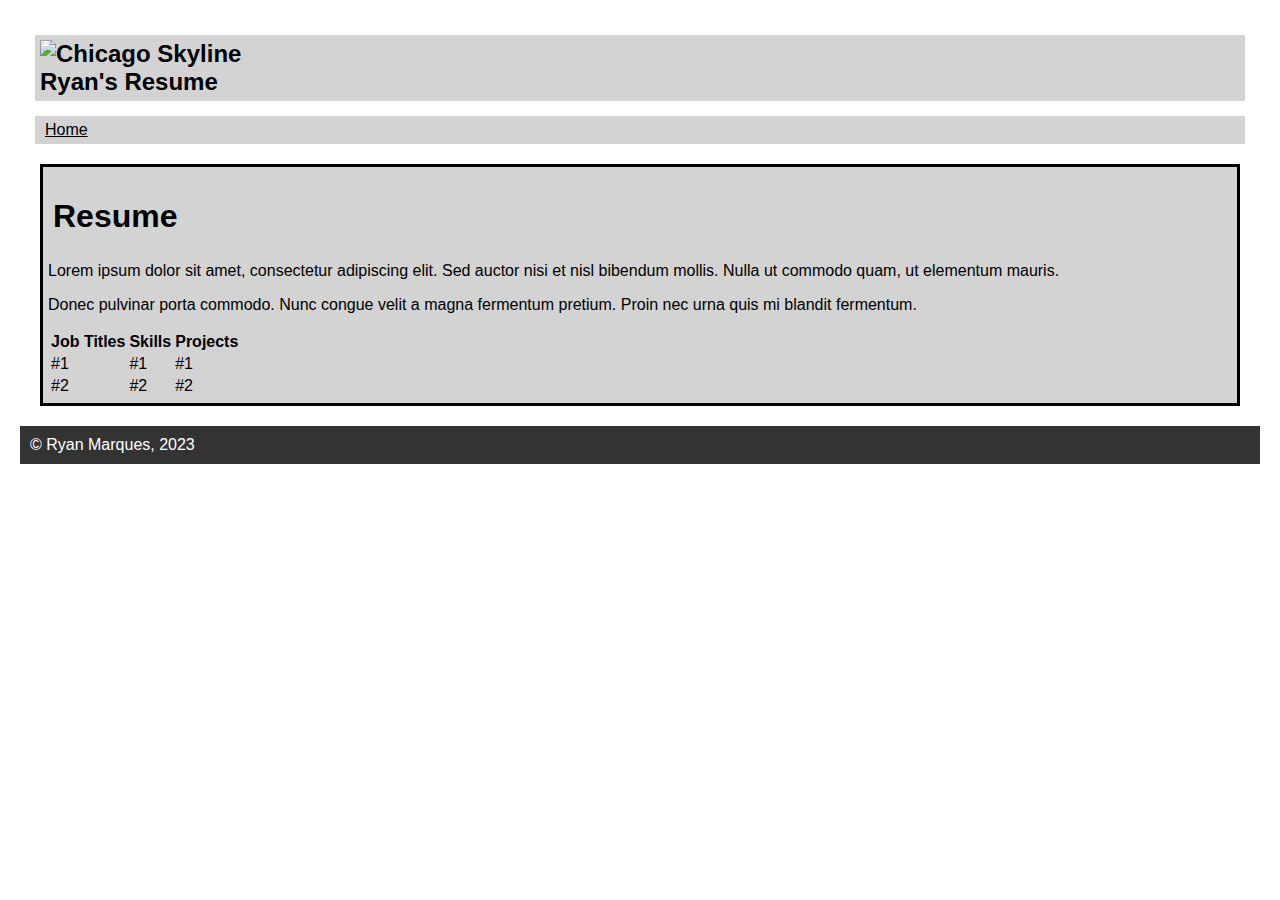
==== Resume.html @ 7f6efeca "Initial commit" ====
<!DOCTYPE html>
<html>
  <head>
    <meta charset="UTF-8" />
    <meta http-equiv="X-UA-Compatible" content="IE-edge" />
    <meta name="viewport" content="width=device-width, initial-scale=1.0" />
    <title>Ryan's Resume</title>
    <link rel="stylesheet" href="Stylesheet.css">
  </head>
  <body>
    <h2> <img src="/static.vecteezy.com/system/resources/previews/001/966/939/original/chicago-skyline-on-background-free-vector.jpg" alt="Chicago Skyline" />
        <br>
        Ryan's Resume </h2>
      <nav>
        <a href="./Index.html"> Home </a>
      </nav>
    <main>
      <h1>Resume</h1>
      <p>Lorem ipsum dolor sit amet, consectetur adipiscing elit. Sed auctor nisi et nisl bibendum mollis. 
        Nulla ut commodo quam, ut elementum mauris. 
        <p>Donec pulvinar porta commodo. Nunc congue velit a magna fermentum pretium. 
        Proin nec urna quis mi blandit fermentum.
         </p>
    </p>
    <table>
        <tr>
          <th>Job Titles</th>
          <th>Skills</th>
          <th>Projects</th>
        </tr>
        <tr>
          <td>#1</td>
          <td>#1</td>
          <td>#1</td>
        </tr>
        <tr>
          <td>#2</td>
          <td>#2</td>
          <td>#2</td>
        </tr>
      </table>
    </main>
    <footer>
    &copy; Ryan Marques, 2023
    </footer>
  </body>
</html>
---- Stylesheet.css ----
body {
  font-family: Arial, sans-serif;
  margin: 15px;
  padding: 5px;
}

header {
  background-color: lightgray;
  color: black;
  padding: 30px;
  margin: 15px;
}
h2 {
    background-color: lightgray;
    color: black;
    padding: 5px;
    margin: 15px;
}
h1 {
    background-color: lightgray;
    color: black;
    padding: 5px ;

}
a {
    background-color: lightgray;
    color: black;
    padding: 5px;

}
nav {
  background-color: lightgray;
  color: black;
  padding: 5px;
  margin: 15px;
  
}

main {
  margin: 20px;
  background-color: lightgray;
  padding: 5px;
  border-style: solid;
}

footer {
  background-color: #333;
  color: #fff;
  padding: 10px;
}
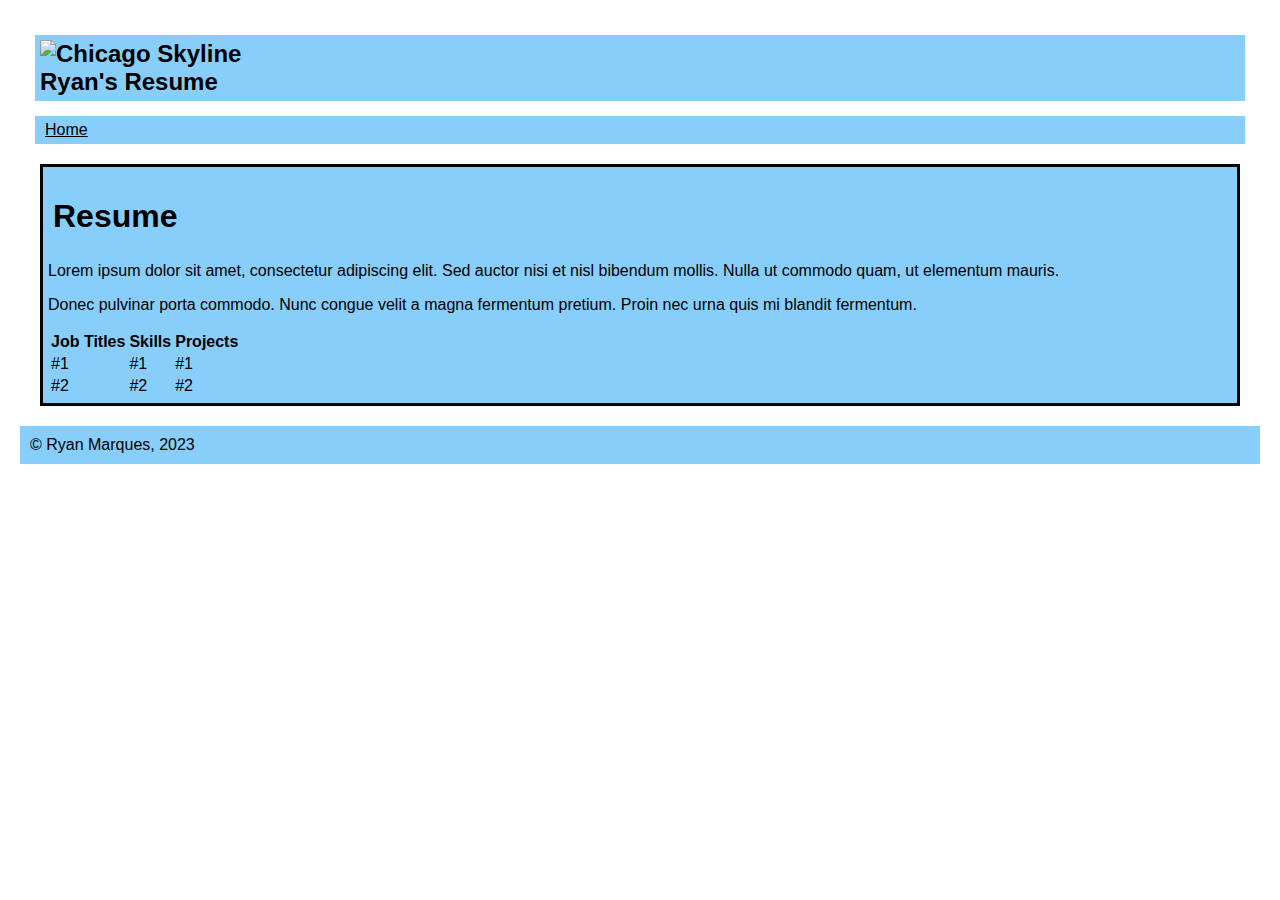
==== commit d8efad21: "Styled website" ====
--- a/Resume.html
+++ b/Resume.html
@@ -2,10 +2,10 @@
 <html>
   <head>
     <meta charset="UTF-8" />
-    <meta http-equiv="X-UA-Compatible" content="IE-edge" />
+    <meta http-equiv="X-UA-Compatible" content="IE=edge" />
     <meta name="viewport" content="width=device-width, initial-scale=1.0" />
     <title>Ryan's Resume</title>
-    <link rel="stylesheet" href="Stylesheet.css">
+    <link rel="stylesheet" href="Stylesheet2.css">
   </head>
   <body>
     <h2> <img src="/static.vecteezy.com/system/resources/previews/001/966/939/original/chicago-skyline-on-background-free-vector.jpg" alt="Chicago Skyline" />
@@ -21,7 +21,6 @@
         <p>Donec pulvinar porta commodo. Nunc congue velit a magna fermentum pretium. 
         Proin nec urna quis mi blandit fermentum.
          </p>
-    </p>
     <table>
         <tr>
           <th>Job Titles</th>
--- a/Stylesheet2.css
+++ b/Stylesheet2.css
@@ -0,0 +1,51 @@
+body {
+    font-family: Arial, sans-serif;
+    margin: 15px;
+    padding: 5px;
+  }
+  
+  header {
+    background-color: lightskyblue;
+    color: black;
+    padding: 30px;
+    margin: 15px;
+  }
+  h2 {
+      background-color: lightskyblue;
+      color: black;
+      padding: 5px;
+      margin: 15px;
+  }
+  h1 {
+      background-color: lightskyblue;
+      color: black;
+      padding: 5px ;
+  
+  }
+  a {
+      background-color: lightskyblue;
+      color: black;
+      padding: 5px;
+  
+  }
+  nav {
+    background-color: lightskyblue;
+    color: black;
+    padding: 5px;
+    margin: 15px;
+    
+  }
+  
+  main {
+    margin: 20px;
+    background-color: lightskyblue;
+    padding: 5px;
+    border-style: solid;
+  }
+  
+  footer {
+    background-color: lightskyblue;
+    color: black;
+    padding: 10px;
+  }
+  